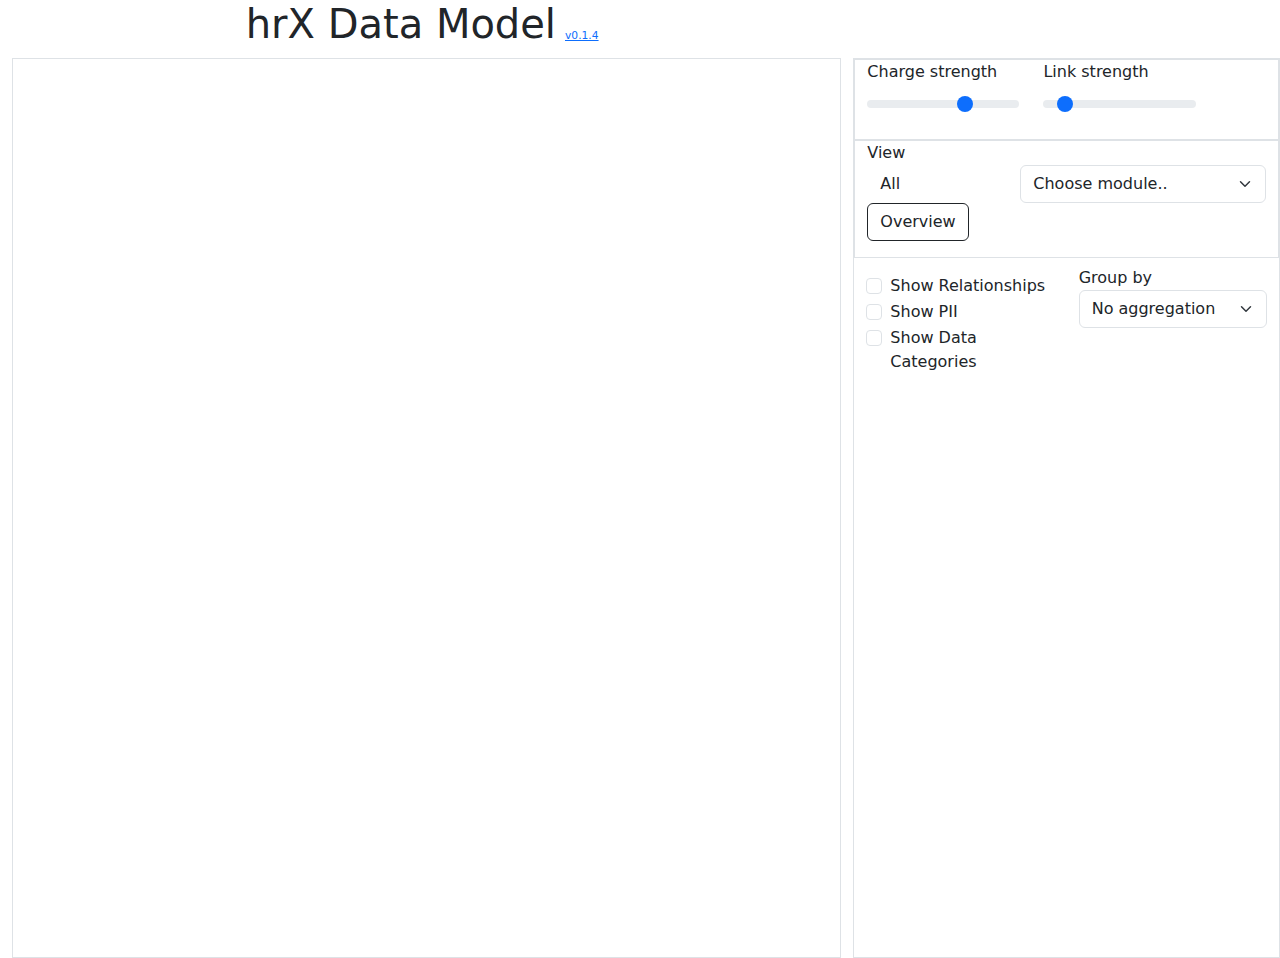
==== src/ds_force_network_poc_svg.html @ 3bf37754 "v0.1.4 - Change text on  "Modules" button to "Overview"" ====
<!DOCTYPE html>
<html lang="en">
<head>
    <meta charset="utf-8">
    <meta name="viewport" content="width=device-width, initial-scale=1">
    <title>Test D3 Data Model Graph</title>
    <link href="https://cdn.jsdelivr.net/npm/bootstrap@5.3.3/dist/css/bootstrap.min.css" rel="stylesheet" integrity="sha384-QWTKZyjpPEjISv5WaRU9OFeRpok6YctnYmDr5pNlyT2bRjXh0JMhjY6hW+ALEwIH" crossorigin="anonymous">
    <!--link rel="stylesheet" href="https://cdnjs.cloudflare.com/ajax/libs/font-awesome/4.7.0/css/font-awesome.min.css"-->
    <link rel="stylesheet" type="text/css" href="./css/datamodelstyles.css">
</head>
<body>

<div class="container-fluid">
    <div class ="row">
        <div class = "col-8">
            <h1 class="h-1 text-center">hrX Data Model<small><small><small><small><small><small><small><small><small><button class="btn btn-sm btn-link" data-toggle="modal" data-target="#exampleModal" title="Show change log"><small><small>v0.1.4</small></small></button></small></small></small></small></small></small></small></small></small></h1>
        </div>
    </div>

    <div class="row vh-600">
        <div class = "col-8">

            <!--svg id="network" width="1200", height="600" style="border: 2px solid black"></svg-->
            <svg id="network" class="h-100 w-100 border"  style="min-height:900px">   <!--style="border: 2px solid black;-->
              <defs>
                  <marker id="arrowhead" markerWidth="4" markerHeight="4" refX="4" refY="2" orient="auto">
                    <path d="M 0 0 L 4 2 L 0 4 z" fill="black"></path>
                  </marker>
              </defs>

            </svg>

        </div>
        <div class = "col-4 border">

            <div class = "row border">
                <!--form-->

                  <div class="col-5 mb-3">
                     <label for="chargeStrength" class="form-label" id="charge-strength-label">Charge strength</label>
                     <input type="range" class="form-range" min=-1000 max=200 id="chargeStrength" value=-208 onchange = "chargeStrengthSliderChanged(this.value)">
                  </div>
                  <div class="col-5 mb-3">
                     <label for="linkStrength" class="form-label" id="link-strength-label">Link strength</label>
                     <input type="range" class="form-range" min=0 max=2 step="0.1" id="linkStrength" value=0.2 onchange = "linkStrengthSliderChanged(this.value)">
                  </div>

                <!--/form-->
            </div>
            <div class="row border">
                  <form>
                  <lead>View</lead>
                  <div class="mb-3 d-flex">

                     <div class="form-group">
                      <input type="radio" class="btn-check" name="options" id="option1" autocomplete="off"  value="All" onclick="radioButtonClicked(this.value)">
                        <label class="btn" for="option1">All</label>

                        <input type="radio" class="btn-check" name="options" id="option2" autocomplete="off"  checked value="Modules" onclick="radioButtonClicked(this.value)">
                        <label class="btn" for="option2">Overview</label>
                       </div>
                    &nbsp;&nbsp;
                    <div class="form-group">

                <!--label for="search-select" class="control-label">View </label-->
                  <select id="search-select2" class="form-select"  onchange="searchSelect2Changed(this);" aria-label="Default select example">
                    <option value="Choose">Choose module..</option>
                    <option value="Pay/Calc">Pay/calc Module</option>
                    <option value="Payroll Verification">Payroll Verification Module</option>
                    <option value="People">People Module</option>
                    <option value="euHReka">euHReka Module</option>
                    <option value="Core">Core Module</option>
                    <option value="Benefits">Benefits Module</option>
                    <option value="GCC">GCCs</option>
                    <option value="LCC">LCCs</option>
                    <option value="HRIS ID">HRIS Ids</option>``
                  </select>
                      </div>


                  </div>
                  <!--div>
                  <label for="search-select" class="control-label">View </label>
                  <select id="search-select" class="form-select" onchange="searchSelectChanged(this);" aria-label="Default select example">
                    <option value="All">All</option>
                    <option value="Modules">Modules overview</option>
                    <option value="Pay/Calc">&nbsp;&nbsp;Pay/calc Module</option>
                    <option value="Payroll Verification">&nbsp;&nbsp;Payroll Verification Module</option>
                    <option value="People">&nbsp;&nbsp;People Module</option>
                    <option value="euHReka">&nbsp;&nbsp;euHReka Module</option>
                    <option value="Core">&nbsp;&nbsp;Core Module</option>
                    <option value="Benefits">&nbsp;&nbsp;Benefits Module</option>
                    <option value="GCC">GCCs</option>
                    <option value="LCC">LCCs</option>
                    <option value="HRIS ID">HRIS Ids</option>``
                  </select>
                  </div-->
                  </form>
                  </div>  <!--// row?-->
                  <div class="row">

                      <div class="mb-3 mt-3 col-6">

                          <div class="form-check">
                              <input class="form-check-input" type="checkbox" value="" id="show-link-labels-cb" onclick="showLinkLabelsCheckboxClicked(this)">
                              <label class="form-check-label" for="show-link-labels-cb">
                                Show Relationships
                              </label>

                          </div>
                          <div class="form-check">
                              <input class="form-check-input" type="checkbox" value="" id="flexCheckDefault" onclick="piiCheckboxClicked(this)">
                              <label class="form-check-label" for="flexCheckDefault">
                                Show PII
                              </label>

                          </div>

                          <div class="form-check">
                              <input class="form-check-input" type="checkbox" value="" id="show-data-categories-cb" onclick="showDataCategoriesCheckboxClicked(this)">
                              <label class="form-check-label" for="show-data-categories-cb">
                                Show Data Categories
                              </label>

                          </div>

                      </div>
                      <div class="mt-2 col-6">
                      <label for="aggregate-select" class="control-label"><lead>Group by</lead></label>
                      <select id="aggregate-select" class="form-select" onchange="aggregateSelectChanged(this);" aria-label="Other select example">
                        <option value="All">No aggregation</option>
                        <option value="Data Category">Data Category</option>
                        <option value="GCC">GCC</option>
                        <option value="LCC">LCC</option>
                        <option value="HRIS ID">HRIS Id</option>
                      </select>
                      </div>

                </form>
            </div>

            <div class = "row">

                 <div class="card" id="node-card" style="width: 30rem; visibility: hidden" >
                      <div class="card-body">
                            <h5 class="card-title" id="node-card-title">Card title</h5>
                            <p class="card-text" id = "node-card-description">Description of the node here..</p>
                      </div>

                      <ul id="node-card-list-group" class="list-group list-group-flush">
                      </ul>

                 </div>
            </div>

            </div>
        </div>
    </div>

</div>

<!-- Modal -->
  <div class="modal fade" id="exampleModal" tabindex="-1" role="dialog" aria-labelledby="exampleModalLabel" aria-hidden="true">
    <div class="modal-dialog" role="document">
      <div class="modal-content">
        <div class="modal-header">
          <h5 class="modal-title" id="exampleModalLabel">Change Log</h5>
          <button type="button" class="close" data-dismiss="modal" aria-label="Close">
            <span aria-hidden="true">&times;</span>
          </button>
        </div>
        <div class="modal-body">
          <b>v0.1.1</b>
          <br>
          - Original Version
          <hr>
          <b>v0.1.2</b> (12/6/24)
          <br>
          - Add functionality to "attract"  data types together<br>
          - Add endpoint arrow to links<br>
          - Add relationship labels<br>
          - Add high level People module nodes/relationships<br>
          - Add descriptions for main Modules<br>
          <hr>
          <b>v0.1.3</b> (19/6/24)
          <br>
          <ul>
            <li>Re-organise controls</li>
            <li>Add aggregate functionality</li>
            <li>Attempt to get paths for all Modules from cosmos gremlin db</li>
            <li>Show data category colour legend</li>
            <li>Add loading message</li>
          </ul>
          <hr>
          <b>v0.1.4</b> (26/6/24)
          <br>
          <ul>
            <li>add encrypted/unencrypted field attribute for PII fields</li>
            <li>add padlock visualisation for encrypted/unencrypted</li>
            <li>add nodes/relationships for Benefits module</li>
            <li>add nodes/relationships for People module</li>
        </div>
        <div class="modal-footer">
          <button type="button" class="btn btn-secondary" data-dismiss="modal">Close</button>
        </div>
      </div>
    </div>
  </div>

<script src=https://d3js.org/d3.v4.min.js></script>
<script src="./js/utils.js"></script>
<script src="./js/view.js"></script>
<script src="./js/eventlisteners.js"></script>
<script src="./js/model.js"></script>
<script>

  useMyers = false;

  zoom = d3.zoom()
    .scaleExtent([0.1, 4])
    .on("zoom", zoomed);


  linkStrengthVal = defaultLinkStrengthVal; //0.3
  chargeStrengthVal = defaultChargeStrengthVal;  //-344;

  chargeStrengthUpdated();
  linkStrengthUpdated();

  levelUse = 'Modules';
  levelUseChanged();

  searchVal = "Modules";
  searchValUpdated();

  search2Val = "Choose";
  search2ValUpdated();

  aggregateVal = "All";
  aggregateValUpdated();


  useMyers = false;

  //qq = rectX + (parseInt(svg.style("width")) / 2);

  svg.style("min-height", window.innerHeight - 100);
  rect = document.getElementById("network").getBoundingClientRect();
  width = rect.width;
  height = rect.height;


  svg.append("text") //.attr(x<text x="400" y="100" className="lead">Loading graph...</text>
    .attr("x", rect.x + (parseInt(svg.style("width")) / 2))
    .attr("y", rect.y + (parseInt(svg.style("height")) / 2) - 100)
    .style("text-anchor", "middle")
    .style("font-size", "34px")
    .attr("class", "loading-text")
    .text("Loading graph...");

  var curr_bounds = document.getElementById("network").getBoundingClientRect();
  svg.append("image")
    .attr("class", "loading-image")
    .attr("x", curr_bounds.width / 2 - (150/2))
    .attr("y", curr_bounds.height / 2)
    .attr("width", "150")
    .attr("height", "150")
    .attr("href", "img/loading_animation.gif")


  queriesReturned = [false, false, false, false];

  url = 'https://func-alg-t-weu-gremlin-api.azurewebsites.net/api/gremlinquery';

  params = "query=g.V()";
  callback = ajaxVerticesReturned;
  retrieveVerticesStartTime = performance.now();
  sendAjax(url = url, params = params, callback = callback, method = 'GET', payload = null);

  params = "query=g.E()";
  callback = ajaxEdgesReturned;
  retrieveEdgesStartTime = performance.now();
  sendAjax(url = url, params = params, callback = callback, method = 'GET', payload = null);


  function assembleLinkedNodeParam(module, depth = 5) {
    return "query=g.V().has('name', '" + module + "').emit().repeat(out()).times(" + depth + ")";
  }

  var modules = ['Pay/Calc', 'Payroll Verification', 'Core', 'People', 'euHReka', "Assist", "NA Tools", "State Tax", "Benefits", "Analyze", "Exchange 3", "Access"];

  modules.forEach((m) => {
    //var depth = ((m == 'Pay/Calc')  ? 5 : 7);
    //if (m == 'Payroll Verification') {
    //  depth = 10;
    //}
    var depth = 12;
    params = assembleLinkedNodeParam(m, depth = depth);  //"query=g.V().has('name', 'Pay/Calc').emit().repeat(out()).times(5)";
    callback = ajaxModuleLinksReturned; //ajaxPayCalcLinksReturned;
    retrieveModuleStartTimes[m] = performance.now();
    sendAjax(url = url, params = params, callback = callback, method = 'GET', payload = null);
  });

  function assembleLabelTargetParam(label) {
    var q = `query=g.V().haslabel('Platform').repeat(out().simplePath()).until(hasLabel('${label}')).path().limit(20)`;
    q += `&queryId=${label}`;
    return q;
  }

  var labelTargets = ['GCC', 'LCC', 'HRIS ID'];

  labelTargets.forEach((l) => {
    var params = assembleLabelTargetParam(l);
    var callback = ajaxLabelTargetReturned; //ajaxPayCalcLinksReturned;
    retrieveLabelTargetStartTimes[l] = performance.now();
    sendAjax(url = url, params = params, callback = callback, method = 'GET', payload = null);
  });


  // params = assembleLinkedNodeParam("Pay/Calc");  //"query=g.V().has('name', 'Pay/Calc').emit().repeat(out()).times(5)";
  // callback = ajaxModuleLinksReturned; //ajaxPayCalcLinksReturned;
  // sendAjax(url=url, params=params, callback=callback, method='GET', payload=null);
  //
  //
  // params =  assembleLinkedNodeParam("Payroll Verification", 7); //"query=g.V().has('name', 'Payroll Verification').emit().repeat(out()).times(7)";
  // callback = callback = ajaxModuleLinksReturned; //ajaxEloiseLinksReturned;
  // sendAjax(url=url, params=params, callback=callback, method='GET', payload=null);
  //
  // params =  assembleLinkedNodeParam("Core", 7); //"query=g.V().has('name', 'Payroll Verification').emit().repeat(out()).times(7)";
  // callback = callback = ajaxModuleLinksReturned; //ajaxEloiseLinksReturned;
  // sendAjax(url=url, params=params, callback=callback, method='GET', payload=null);


  if (useMyers) {
    fetch('./data/myers_graph.json')
      .then((response) => response.json())
      .then((json) => setJsonNodes(json))
      .then((g) => fullGraphLoaded(g));
  } else {
    // fetch('./data/vertices.json')
    //     .then((response) => response.json())
    //     .then((json) => setNodes(json));
  }

  // fetch('./data/payCalcLinkedNodes.json')
  //     .then((response) => response.json())
  //     .then((json) => setPayCalcLinkedNodes(json));

  // fetch('./data/eloiseLinkedNodes.json')
  //   .then((response) => response.json())
  //   .then((json) => setEloiseLinkedNodes(json));


</script>
<!--script src="https://cdn.jsdelivr.net/npm/bootstrap@5.3.3/dist/js/bootstrap.bundle.min.js" integrity="sha384-YvpcrYf0tY3lHB60NNkmXc5s9fDVZLESaAA55NDzOxhy9GkcIdslK1eN7N6jIeHz" crossorigin="anonymous"></script-->
 <script src="https://code.jquery.com/jquery-3.3.1.slim.min.js" integrity="sha384-q8i/X+965DzO0rT7abK41JStQIAqVgRVzpbzo5smXKp4YfRvH+8abtTE1Pi6jizo" crossorigin="anonymous"></script>
  <script src="https://cdn.jsdelivr.net/npm/popper.js@1.14.7/dist/umd/popper.min.js" integrity="sha384-UO2eT0CpHqdSJQ6hJty5KVphtPhzWj9WO1clHTMGa3JDZwrnQq4sF86dIHNDz0W1" crossorigin="anonymous"></script>
  <script src="https://cdn.jsdelivr.net/npm/bootstrap@4.3.1/dist/js/bootstrap.min.js" integrity="sha384-JjSmVgyd0p3pXB1rRibZUAYoIIy6OrQ6VrjIEaFf/nJGzIxFDsf4x0xIM+B07jRM" crossorigin="anonymous"></script>

</body>
</html>
---- src/css/datamodelstyles.css ----
.link {
    stroke: #999;
    stroke-opacity: 0.6;
}

.link-label {
   text-anchor: middle;
   font-family: sans-serif;
   font-size: 4px;
   pointer-events: none;
}

.node {
    stroke: #fff;
    stroke-width: 1.5px;
    opacity: 1.0;
}

.node-light {
    stroke: #fff;
    stroke-width: 1.5px;
    opacity: 0.2;
}

.node-pii {
    stroke: #000;
    stroke-width: 2px;
    opacity: 1.0;
}

text {
    font-family: sans-serif;
    font-size: 10px;
    pointer-events: none;
}

tspan { font-size: 10px; }
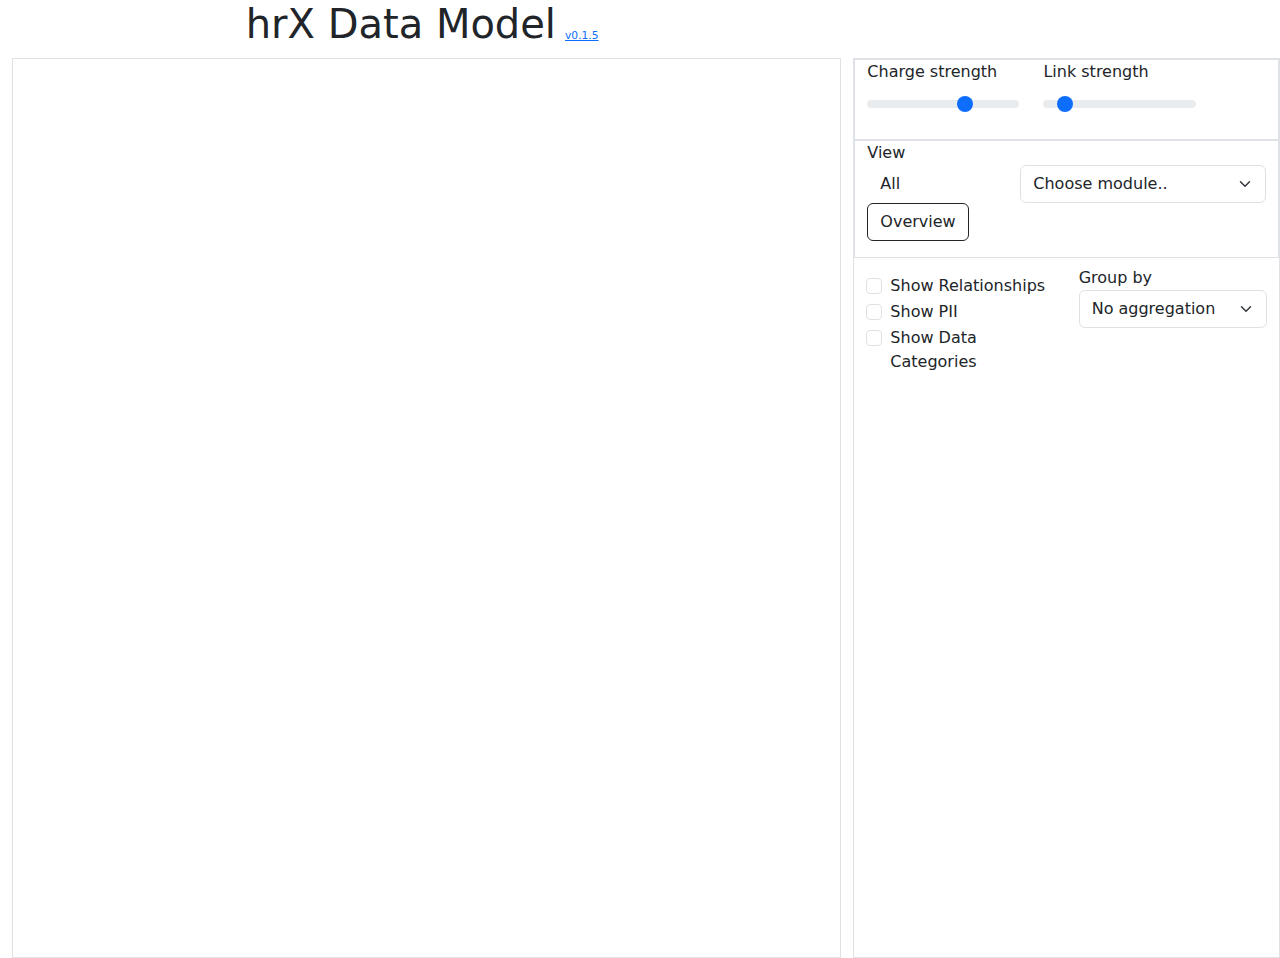
==== commit aa90d3a5: "v0.1.5 - show table fields as an html table when clicking on a node" ====
--- a/src/ds_force_network_poc_svg.html
+++ b/src/ds_force_network_poc_svg.html
@@ -13,7 +13,7 @@
 <div class="container-fluid">
     <div class ="row">
         <div class = "col-8">
-            <h1 class="h-1 text-center">hrX Data Model<small><small><small><small><small><small><small><small><small><button class="btn btn-sm btn-link" data-toggle="modal" data-target="#exampleModal" title="Show change log"><small><small>v0.1.4</small></small></button></small></small></small></small></small></small></small></small></small></h1>
+            <h1 class="h-1 text-center">hrX Data Model<small><small><small><small><small><small><small><small><small><button class="btn btn-sm btn-link" data-toggle="modal" data-target="#exampleModal" title="Show change log"><small><small>v0.1.5</small></small></button></small></small></small></small></small></small></small></small></small></h1>
         </div>
     </div>
 
@@ -147,8 +147,14 @@
                             <p class="card-text" id = "node-card-description">Description of the node here..</p>
                       </div>
 
-                      <ul id="node-card-list-group" class="list-group list-group-flush">
+                      <ul id="node-card-list-group" class="list-group list-group-flush borderless">
                       </ul>
+                      <div class="table-responsive" id="field-table-div">
+                          <table class="table table-borderless bsb-table-xl text-nowrap align-middle m-0" id="field-table">
+              </table>
+            </div>
+                       <!--/div-->
+
 
                  </div>
             </div>
@@ -199,6 +205,13 @@
             <li>add padlock visualisation for encrypted/unencrypted</li>
             <li>add nodes/relationships for Benefits module</li>
             <li>add nodes/relationships for People module</li>
+          </ul>
+          <hr>
+          <b>v0.1.5</b> (28/6/24)
+          <br>
+          <ul>
+            <li>show table fields in html table format when clicking on a node</li>
+          </ul>
         </div>
         <div class="modal-footer">
           <button type="button" class="btn btn-secondary" data-dismiss="modal">Close</button>
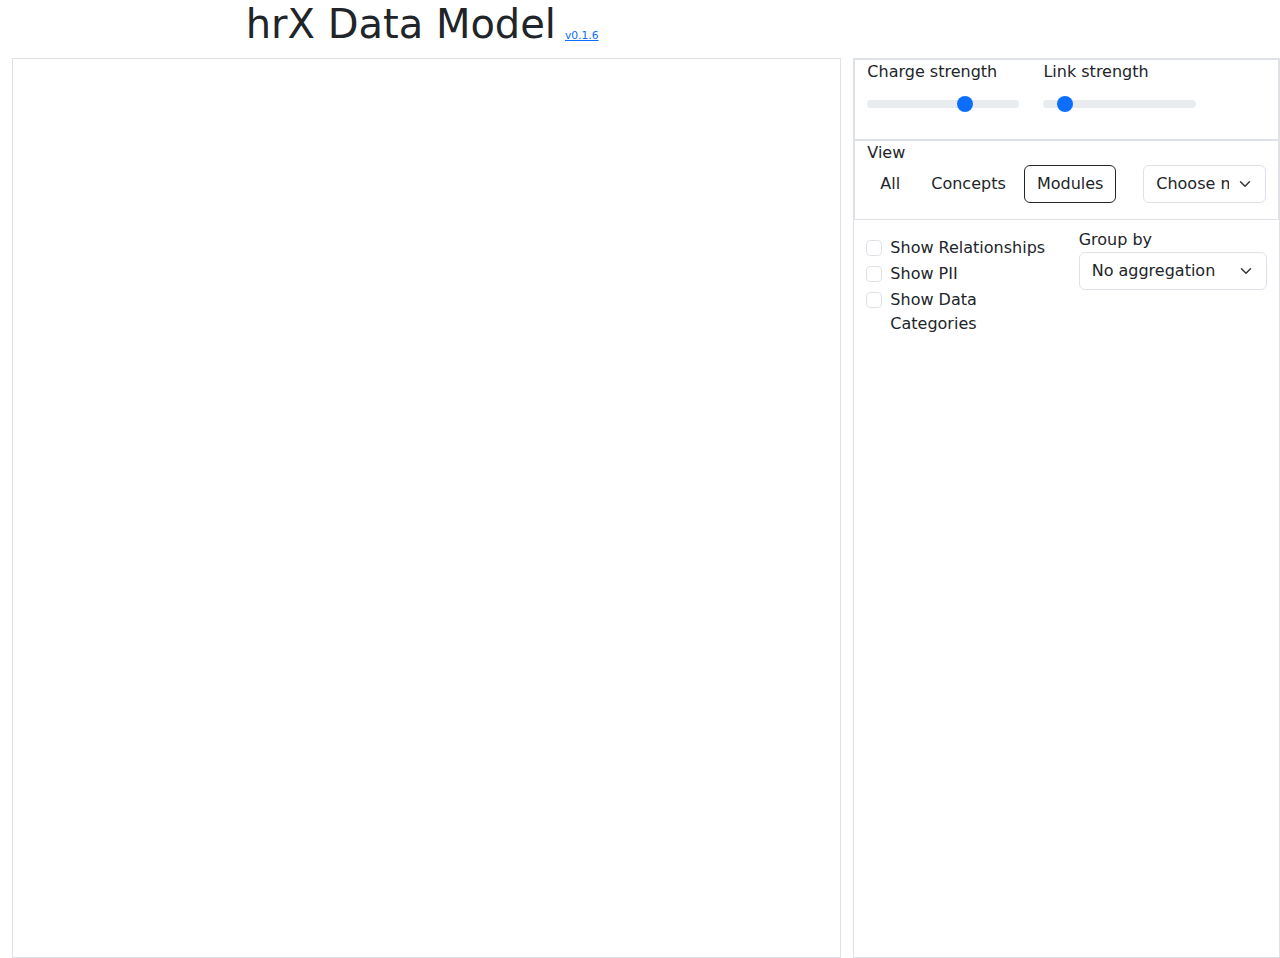
==== commit 9320fb46: "v0.1.6" ====
--- a/src/ds_force_network_poc_svg.html
+++ b/src/ds_force_network_poc_svg.html
@@ -7,13 +7,14 @@
     <link href="https://cdn.jsdelivr.net/npm/bootstrap@5.3.3/dist/css/bootstrap.min.css" rel="stylesheet" integrity="sha384-QWTKZyjpPEjISv5WaRU9OFeRpok6YctnYmDr5pNlyT2bRjXh0JMhjY6hW+ALEwIH" crossorigin="anonymous">
     <!--link rel="stylesheet" href="https://cdnjs.cloudflare.com/ajax/libs/font-awesome/4.7.0/css/font-awesome.min.css"-->
     <link rel="stylesheet" type="text/css" href="./css/datamodelstyles.css">
+    <link rel="icon" href="./img/gen_gr_icon.PNG">
 </head>
 <body>
 
 <div class="container-fluid">
     <div class ="row">
         <div class = "col-8">
-            <h1 class="h-1 text-center">hrX Data Model<small><small><small><small><small><small><small><small><small><button class="btn btn-sm btn-link" data-toggle="modal" data-target="#exampleModal" title="Show change log"><small><small>v0.1.5</small></small></button></small></small></small></small></small></small></small></small></small></h1>
+            <h1 class="h-1 text-center">hrX Data Model<small><small><small><small><small><small><small><small><small><button class="btn btn-sm btn-link" data-toggle="modal" data-target="#exampleModal" title="Show change log"><small><small>v0.1.6</small></small></button></small></small></small></small></small></small></small></small></small></h1>
         </div>
     </div>
 
@@ -52,12 +53,14 @@
                   <lead>View</lead>
                   <div class="mb-3 d-flex">
 
-                     <div class="form-group">
+                     <div class="form-group col-md-9 col-lg-8">
                       <input type="radio" class="btn-check" name="options" id="option1" autocomplete="off"  value="All" onclick="radioButtonClicked(this.value)">
                         <label class="btn" for="option1">All</label>
-
+                       <input type="radio" class="btn-check" name="options" id="option3" autocomplete="off"  value="Definitions" onclick="radioButtonClicked(this.value)">
+                        <label class="btn" for="option3">Concepts</label>
+                        <!--span>&nbsp;&nbsp;&nbsp;&nbsp;</span-->
                         <input type="radio" class="btn-check" name="options" id="option2" autocomplete="off"  checked value="Modules" onclick="radioButtonClicked(this.value)">
-                        <label class="btn" for="option2">Overview</label>
+                        <label class="btn" for="option2">Modules</label>
                        </div>
                     &nbsp;&nbsp;
                     <div class="form-group">
@@ -71,11 +74,12 @@
                     <option value="euHReka">euHReka Module</option>
                     <option value="Core">Core Module</option>
                     <option value="Benefits">Benefits Module</option>
-                    <option value="GCC">GCCs</option>
+                    <!--option value="GCC">GCCs</option>
                     <option value="LCC">LCCs</option>
-                    <option value="HRIS ID">HRIS Ids</option>``
+                    <option value="HRIS ID">HRIS Ids</option-->
                   </select>
                       </div>
+
 
 
                   </div>
@@ -130,9 +134,9 @@
                       <select id="aggregate-select" class="form-select" onchange="aggregateSelectChanged(this);" aria-label="Other select example">
                         <option value="All">No aggregation</option>
                         <option value="Data Category">Data Category</option>
-                        <option value="GCC">GCC</option>
+                        <!--option value="GCC">GCC</option>
                         <option value="LCC">LCC</option>
-                        <option value="HRIS ID">HRIS Id</option>
+                        <option value="HRIS ID">HRIS Id</option-->
                       </select>
                       </div>
 
@@ -151,8 +155,8 @@
                       </ul>
                       <div class="table-responsive" id="field-table-div">
                           <table class="table table-borderless bsb-table-xl text-nowrap align-middle m-0" id="field-table">
-              </table>
-            </div>
+                          </table>
+                      </div>
                        <!--/div-->
 
 
@@ -212,6 +216,16 @@
           <ul>
             <li>show table fields in html table format when clicking on a node</li>
           </ul>
+          <hr>
+          <b>v0.1.6</b> (3/7/24)
+          <br>
+          <ul>
+            <li>Add Concepts (Definitions) view and functionality</li>
+            <li>Add "ModuleName" property</li>
+            <li> Colour all nodes of a module same colour if "All" level or  individual "Definitions" level</li>
+            <li>Attract nodes  of a module together if "All" level or individual "Definitions" level</li>
+
+          </ul>
         </div>
         <div class="modal-footer">
           <button type="button" class="btn btn-secondary" data-dismiss="modal">Close</button>
@@ -243,8 +257,8 @@
   levelUse = 'Modules';
   levelUseChanged();
 
-  searchVal = "Modules";
-  searchValUpdated();
+  //searchVal = "Modules";
+  //searchValUpdated();
 
   search2Val = "Choose";
   search2ValUpdated();
@@ -327,6 +341,22 @@
     var callback = ajaxLabelTargetReturned; //ajaxPayCalcLinksReturned;
     retrieveLabelTargetStartTimes[l] = performance.now();
     sendAjax(url = url, params = params, callback = callback, method = 'GET', payload = null);
+  });
+
+  function assembleDefinitionsTargetParam(definition) {
+    var q =  "query=g.V().hasLabel('Definition').has('name', '" + definition + "').emit().repeat(out()).times(3)"; //"query=g.V().hasLabel('Definition').has('name', '" + definition + "').repeat(out()).times(2)";
+    q+= `&queryId=${definition}`;
+    return q;
+  }
+
+
+  var definitionTargets = ['Client', 'Legal Entity Grouping', 'Legal Entity', 'Country', 'Payee', 'Pay Group', 'Pay Cycle', 'HRIS Id']
+  definitionTargets.forEach((d) => {
+     var params = assembleDefinitionsTargetParam(d);
+     var callback = ajaxDefinitionLinksReturned; //ajaxPayCalcLinksReturned;
+     retrieveDefinitionStartTimes[d] = performance.now();
+     sendAjax(url = url, params = params, callback = callback, method = 'GET', payload = null);
+
   });
 
 
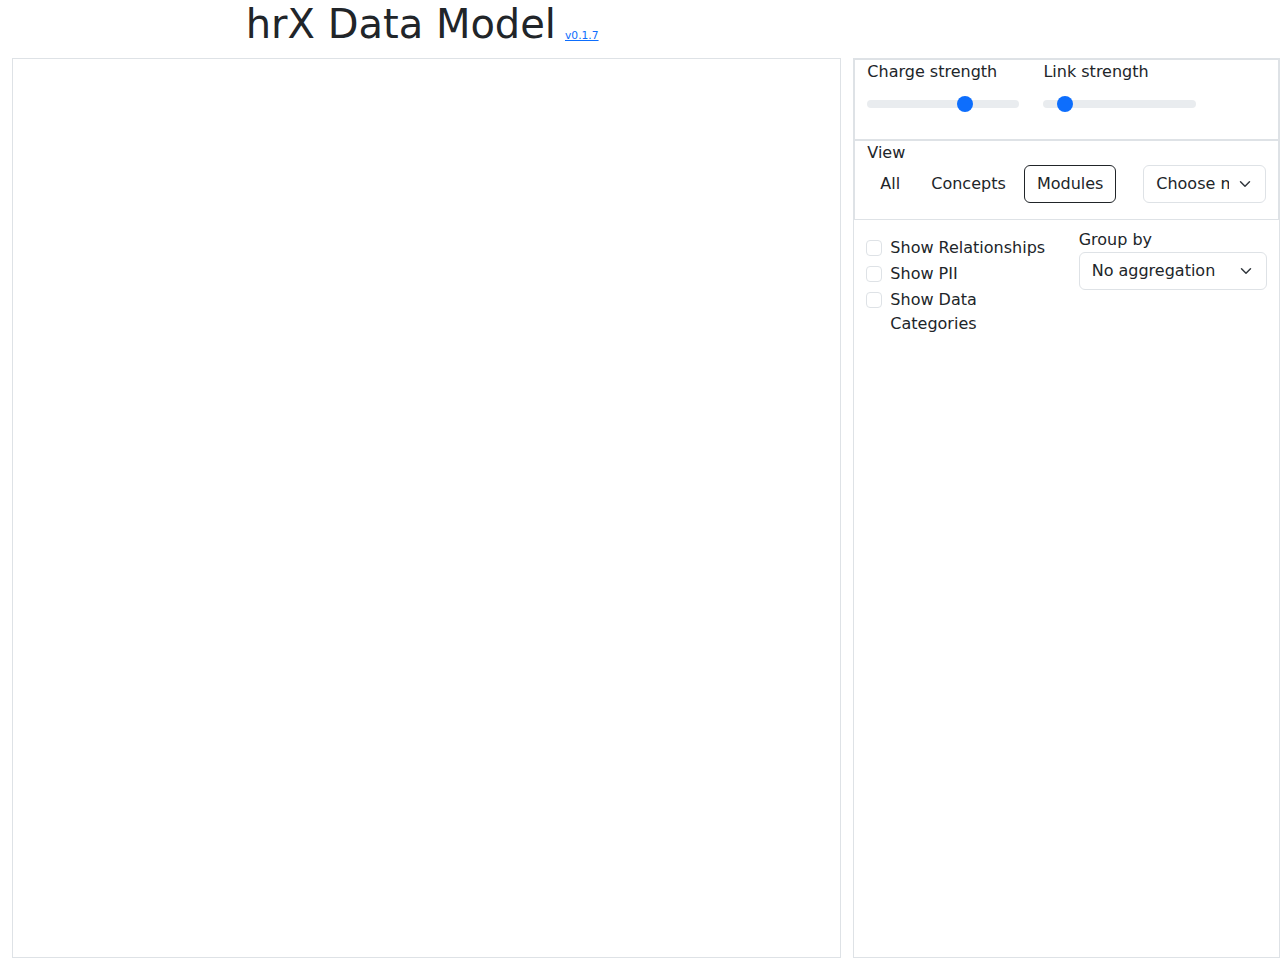
==== commit cef653eb: "v0.1.7" ====
--- a/src/ds_force_network_poc_svg.html
+++ b/src/ds_force_network_poc_svg.html
@@ -14,9 +14,15 @@
 <div class="container-fluid">
     <div class ="row">
         <div class = "col-8">
-            <h1 class="h-1 text-center">hrX Data Model<small><small><small><small><small><small><small><small><small><button class="btn btn-sm btn-link" data-toggle="modal" data-target="#exampleModal" title="Show change log"><small><small>v0.1.6</small></small></button></small></small></small></small></small></small></small></small></small></h1>
+            <h1 class="h-1 text-center">hrX Data Model<small><small><small><small><small><small><small><small><small><button class="btn btn-sm btn-link" data-toggle="modal" data-target="#exampleModal" title="Show change log"><small><small>v0.1.7</small></small></button></small></small></small></small></small></small></small></small></small></h1>
         </div>
     </div>
+   <div class="alert alert-warning alert-dismissible fade show" id="loading-alert"  style="display:none" role="alert">
+       <strong>Node links still loading</strong> Try again when node has bold outline
+       <button type="button" class="close" data-dismiss="alert" aria-label="Close">
+           <span aria-hidden="true">&times;</span>
+       </button>
+   </div>
 
     <div class="row vh-600">
         <div class = "col-8">
@@ -224,7 +230,14 @@
             <li>Add "ModuleName" property</li>
             <li> Colour all nodes of a module same colour if "All" level or  individual "Definitions" level</li>
             <li>Attract nodes  of a module together if "All" level or individual "Definitions" level</li>
-
+          </ul>
+          <hr>
+          <b>v0.1.7</b> (5/7/24)
+          <br>
+          <ul>
+            <li>Defer loading of detailed items until main nodes/edges loaded (to speed up initial display a bit)</li>
+            <li>Show bold outline on nodes with details links now loaded</li>
+            <li>Show message if node detailed items not loaded yet</li>
           </ul>
         </div>
         <div class="modal-footer">
@@ -299,79 +312,20 @@
 
   url = 'https://func-alg-t-weu-gremlin-api.azurewebsites.net/api/gremlinquery';
 
+  //params = "query=g.V()&graph=graphdb&collection=Working";
   params = "query=g.V()";
   callback = ajaxVerticesReturned;
   retrieveVerticesStartTime = performance.now();
   sendAjax(url = url, params = params, callback = callback, method = 'GET', payload = null);
 
+  //params = "query=g.E()&graph=graphdb&collection=Working";
   params = "query=g.E()";
   callback = ajaxEdgesReturned;
   retrieveEdgesStartTime = performance.now();
   sendAjax(url = url, params = params, callback = callback, method = 'GET', payload = null);
 
-
-  function assembleLinkedNodeParam(module, depth = 5) {
-    return "query=g.V().has('name', '" + module + "').emit().repeat(out()).times(" + depth + ")";
-  }
-
-  var modules = ['Pay/Calc', 'Payroll Verification', 'Core', 'People', 'euHReka', "Assist", "NA Tools", "State Tax", "Benefits", "Analyze", "Exchange 3", "Access"];
-
-  modules.forEach((m) => {
-    //var depth = ((m == 'Pay/Calc')  ? 5 : 7);
-    //if (m == 'Payroll Verification') {
-    //  depth = 10;
-    //}
-    var depth = 12;
-    params = assembleLinkedNodeParam(m, depth = depth);  //"query=g.V().has('name', 'Pay/Calc').emit().repeat(out()).times(5)";
-    callback = ajaxModuleLinksReturned; //ajaxPayCalcLinksReturned;
-    retrieveModuleStartTimes[m] = performance.now();
-    sendAjax(url = url, params = params, callback = callback, method = 'GET', payload = null);
-  });
-
-  function assembleLabelTargetParam(label) {
-    var q = `query=g.V().haslabel('Platform').repeat(out().simplePath()).until(hasLabel('${label}')).path().limit(20)`;
-    q += `&queryId=${label}`;
-    return q;
-  }
-
-  var labelTargets = ['GCC', 'LCC', 'HRIS ID'];
-
-  labelTargets.forEach((l) => {
-    var params = assembleLabelTargetParam(l);
-    var callback = ajaxLabelTargetReturned; //ajaxPayCalcLinksReturned;
-    retrieveLabelTargetStartTimes[l] = performance.now();
-    sendAjax(url = url, params = params, callback = callback, method = 'GET', payload = null);
-  });
-
-  function assembleDefinitionsTargetParam(definition) {
-    var q =  "query=g.V().hasLabel('Definition').has('name', '" + definition + "').emit().repeat(out()).times(3)"; //"query=g.V().hasLabel('Definition').has('name', '" + definition + "').repeat(out()).times(2)";
-    q+= `&queryId=${definition}`;
-    return q;
-  }
-
-
-  var definitionTargets = ['Client', 'Legal Entity Grouping', 'Legal Entity', 'Country', 'Payee', 'Pay Group', 'Pay Cycle', 'HRIS Id']
-  definitionTargets.forEach((d) => {
-     var params = assembleDefinitionsTargetParam(d);
-     var callback = ajaxDefinitionLinksReturned; //ajaxPayCalcLinksReturned;
-     retrieveDefinitionStartTimes[d] = performance.now();
-     sendAjax(url = url, params = params, callback = callback, method = 'GET', payload = null);
-
-  });
-
-
-  // params = assembleLinkedNodeParam("Pay/Calc");  //"query=g.V().has('name', 'Pay/Calc').emit().repeat(out()).times(5)";
-  // callback = ajaxModuleLinksReturned; //ajaxPayCalcLinksReturned;
-  // sendAjax(url=url, params=params, callback=callback, method='GET', payload=null);
-  //
-  //
-  // params =  assembleLinkedNodeParam("Payroll Verification", 7); //"query=g.V().has('name', 'Payroll Verification').emit().repeat(out()).times(7)";
-  // callback = callback = ajaxModuleLinksReturned; //ajaxEloiseLinksReturned;
-  // sendAjax(url=url, params=params, callback=callback, method='GET', payload=null);
-  //
-  // params =  assembleLinkedNodeParam("Core", 7); //"query=g.V().has('name', 'Payroll Verification').emit().repeat(out()).times(7)";
-  // callback = callback = ajaxModuleLinksReturned; //ajaxEloiseLinksReturned;
-  // sendAjax(url=url, params=params, callback=callback, method='GET', payload=null);
+  // Note: secondary items, ie nodes linked to modules or definitions, are now only loaded when vertices and nodes  load is complete, ie in "full_graph_loaded" function)
+
 
 
   if (useMyers) {
--- a/src/css/datamodelstyles.css
+++ b/src/css/datamodelstyles.css
@@ -10,19 +10,28 @@
    pointer-events: none;
 }
 
-.node {
+.node {  /* For normal nodes,  or  for Module and Definition master nodes which do not have their linked nodes fully loaded yet*/
     stroke: #fff;
     stroke-width: 1.5px;
     opacity: 1.0;
 }
 
-.node-light {
+.node-loaded { /* For Module and Definition master nodes indicates that their linked nodes are loaded */
+    stroke: #000;
+    stroke-width: 2px;
+    opacity: 1.0;
+
+}
+
+.node-light {  /* Used to non-highlight nodes which do not have PII data */
     stroke: #fff;
     stroke-width: 1.5px;
     opacity: 0.2;
 }
 
-.node-pii {
+
+
+.node-pii { /* Used to highlight nodes which have PII data */
     stroke: #000;
     stroke-width: 2px;
     opacity: 1.0;
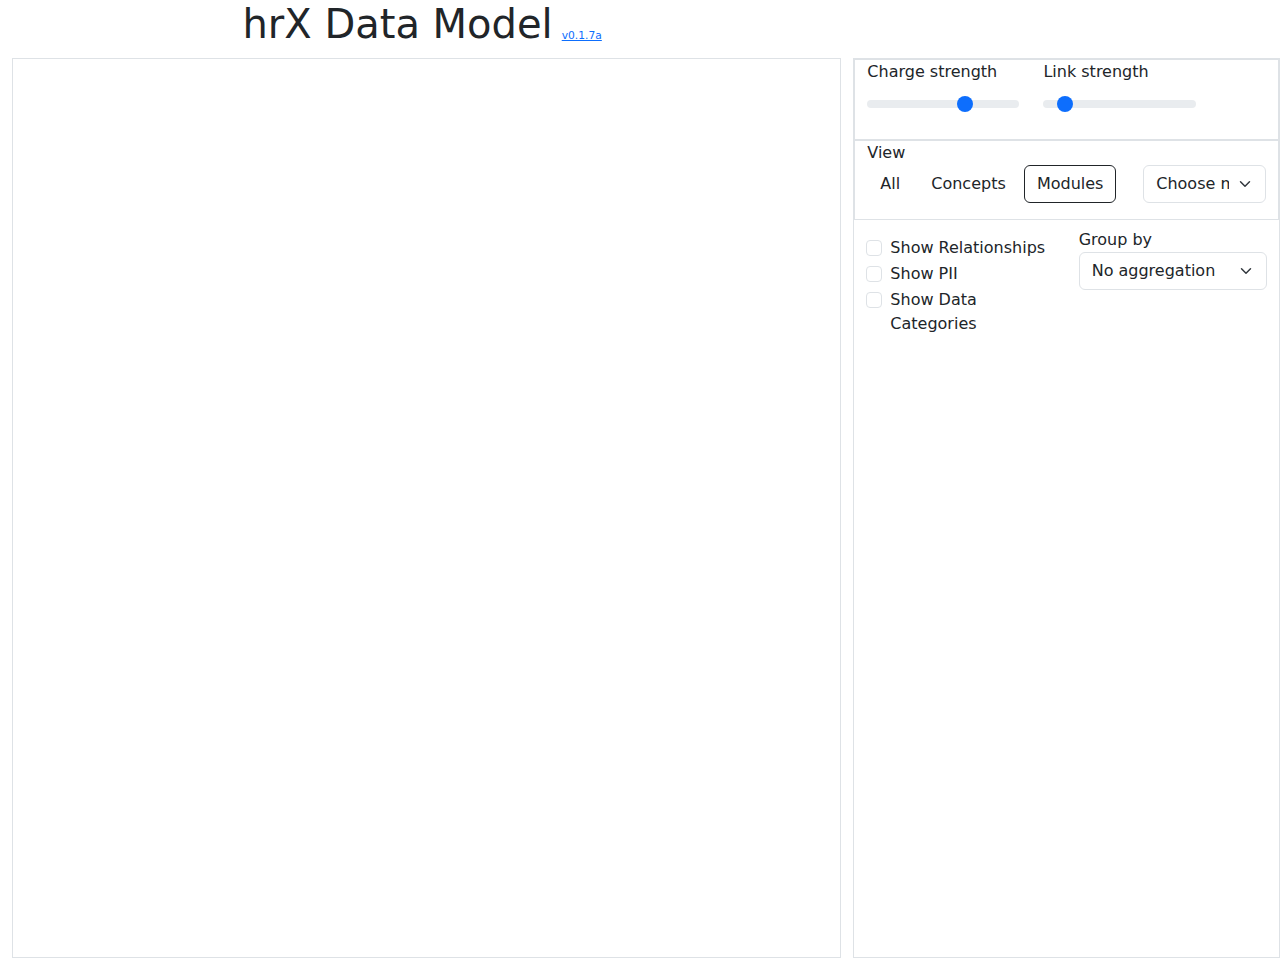
==== commit 35bbfc8a: "v0.1.7a - Performance: use ModuleName property to retrieve module nodes instead of api call to retri" ====
--- a/src/ds_force_network_poc_svg.html
+++ b/src/ds_force_network_poc_svg.html
@@ -14,7 +14,7 @@
 <div class="container-fluid">
     <div class ="row">
         <div class = "col-8">
-            <h1 class="h-1 text-center">hrX Data Model<small><small><small><small><small><small><small><small><small><button class="btn btn-sm btn-link" data-toggle="modal" data-target="#exampleModal" title="Show change log"><small><small>v0.1.7</small></small></button></small></small></small></small></small></small></small></small></small></h1>
+            <h1 class="h-1 text-center">hrX Data Model<small><small><small><small><small><small><small><small><small><button class="btn btn-sm btn-link" data-toggle="modal" data-target="#exampleModal" title="Show change log"><small><small>v0.1.7a</small></small></button></small></small></small></small></small></small></small></small></small></h1>
         </div>
     </div>
    <div class="alert alert-warning alert-dismissible fade show" id="loading-alert"  style="display:none" role="alert">
@@ -239,6 +239,11 @@
             <li>Show bold outline on nodes with details links now loaded</li>
             <li>Show message if node detailed items not loaded yet</li>
           </ul>
+          <b>v0.1.7a</b> (8/7/24)
+          <br>
+          <ul>
+            <li>Performance: use ModuleName property to retrieve module nodes instead of call to retrieve paths</li>
+          </ul>
         </div>
         <div class="modal-footer">
           <button type="button" class="btn btn-secondary" data-dismiss="modal">Close</button>
@@ -312,19 +317,15 @@
 
   url = 'https://func-alg-t-weu-gremlin-api.azurewebsites.net/api/gremlinquery';
 
-  //params = "query=g.V()&graph=graphdb&collection=Working";
-  params = "query=g.V()";
-  callback = ajaxVerticesReturned;
+
+  params = "query=GET_ALL_V_E";
+  callback = ajaxVerticesAndEdgesReturned;
   retrieveVerticesStartTime = performance.now();
+  console.log("Vertices and Edges load api call start: " + Date());
   sendAjax(url = url, params = params, callback = callback, method = 'GET', payload = null);
 
-  //params = "query=g.E()&graph=graphdb&collection=Working";
-  params = "query=g.E()";
-  callback = ajaxEdgesReturned;
-  retrieveEdgesStartTime = performance.now();
-  sendAjax(url = url, params = params, callback = callback, method = 'GET', payload = null);
-
-  // Note: secondary items, ie nodes linked to modules or definitions, are now only loaded when vertices and nodes  load is complete, ie in "full_graph_loaded" function)
+
+  // Note: secondary items, ie nodes linked to definitions, are now only loaded when vertices and nodes  load is complete, ie in "full_graph_loaded" function)
 
 
 
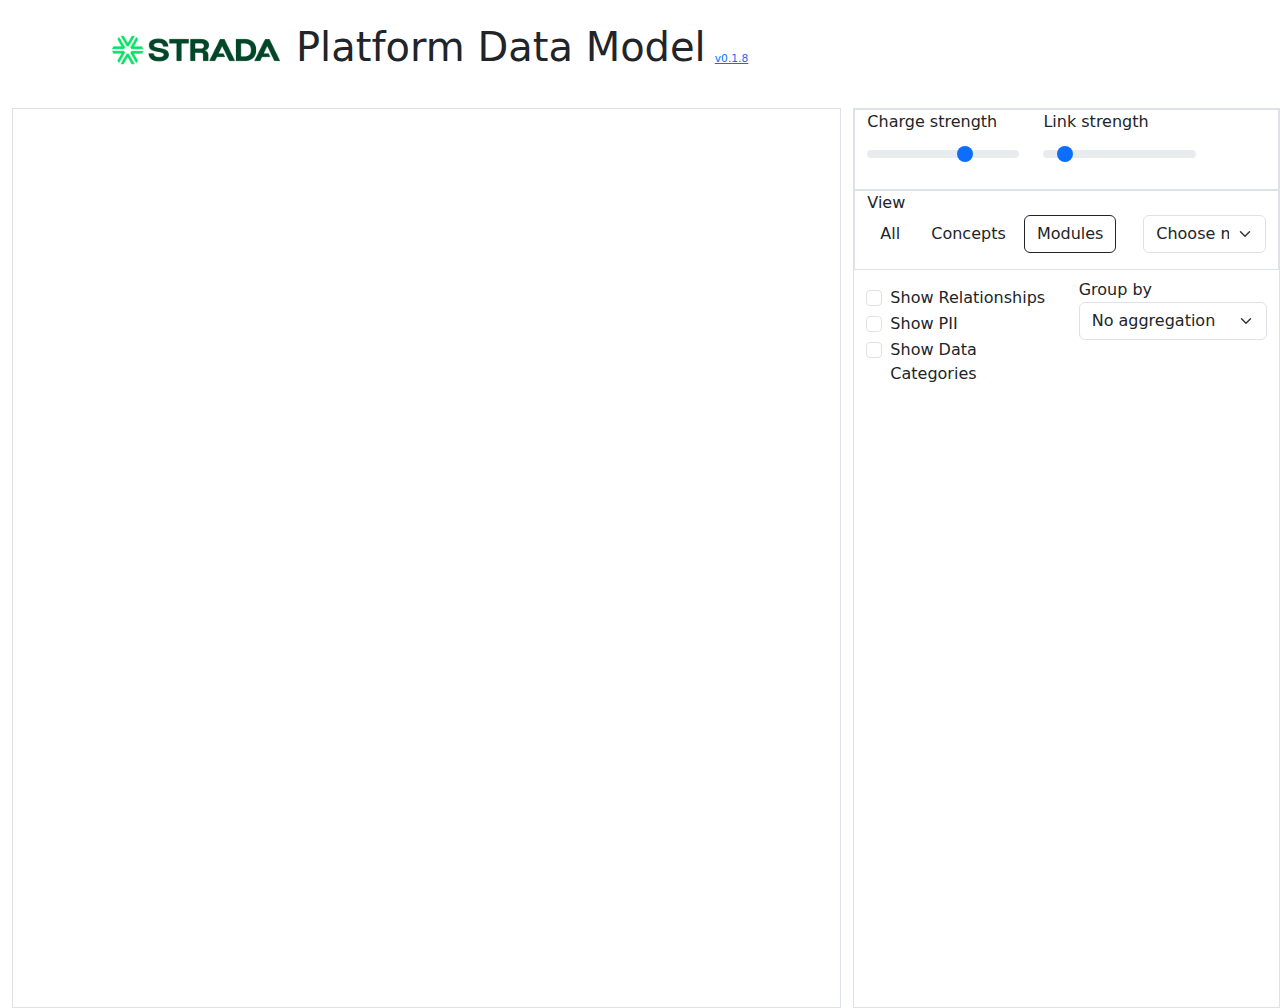
==== commit 050514dd: "v0.1.8 - Align module names to new Strada names" ====
--- a/src/ds_force_network_poc_svg.html
+++ b/src/ds_force_network_poc_svg.html
@@ -14,7 +14,7 @@
 <div class="container-fluid">
     <div class ="row">
         <div class = "col-8">
-            <h1 class="h-1 text-center">hrX Data Model<small><small><small><small><small><small><small><small><small><button class="btn btn-sm btn-link" data-toggle="modal" data-target="#exampleModal" title="Show change log"><small><small>v0.1.7a</small></small></button></small></small></small></small></small></small></small></small></small></h1>
+            <h1 class="h-1 text-center"><img src="./img/stradagetsitelogo.png" height = 100 width = 200></img>Platform Data Model<small><small><small><small><small><small><small><small><small><button class="btn btn-sm btn-link" data-toggle="modal" data-target="#exampleModal" title="Show change log"><small><small>v0.1.8</small></small></button></small></small></small></small></small></small></small></small></small></h1>
         </div>
     </div>
    <div class="alert alert-warning alert-dismissible fade show" id="loading-alert"  style="display:none" role="alert">
@@ -244,6 +244,13 @@
           <ul>
             <li>Performance: use ModuleName property to retrieve module nodes instead of call to retrieve paths</li>
           </ul>
+
+          <hr>
+          <b>v0.1.8</b> (5/8/24)
+          <br>
+          <ul>
+            <li>Align module names to new Strada names</li>
+          </ul>
         </div>
         <div class="modal-footer">
           <button type="button" class="btn btn-secondary" data-dismiss="modal">Close</button>
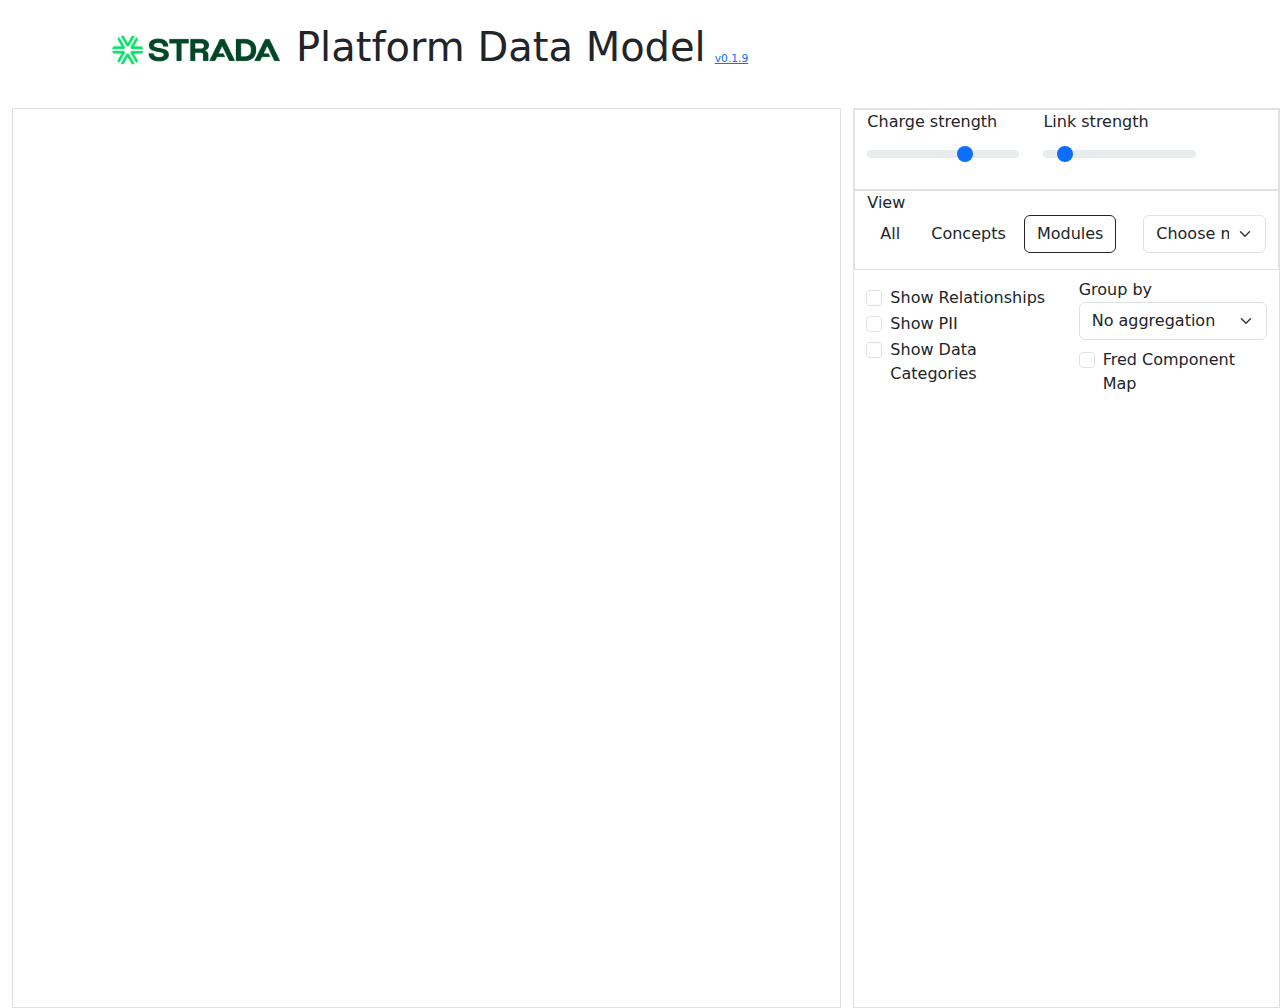
==== commit 7826ebb3: "v0.1.9 - Add Fred's component map" ====
--- a/src/ds_force_network_poc_svg.html
+++ b/src/ds_force_network_poc_svg.html
@@ -14,7 +14,7 @@
 <div class="container-fluid">
     <div class ="row">
         <div class = "col-8">
-            <h1 class="h-1 text-center"><img src="./img/stradagetsitelogo.png" height = 100 width = 200></img>Platform Data Model<small><small><small><small><small><small><small><small><small><button class="btn btn-sm btn-link" data-toggle="modal" data-target="#exampleModal" title="Show change log"><small><small>v0.1.8</small></small></button></small></small></small></small></small></small></small></small></small></h1>
+            <h1 class="h-1 text-center"><img src="./img/stradagetsitelogo.png" height = 100 width = 200></img>Platform Data Model<small><small><small><small><small><small><small><small><small><button class="btn btn-sm btn-link" data-toggle="modal" data-target="#exampleModal" title="Show change log"><small><small>v0.1.9</small></small></button></small></small></small></small></small></small></small></small></small></h1>
         </div>
     </div>
    <div class="alert alert-warning alert-dismissible fade show" id="loading-alert"  style="display:none" role="alert">
@@ -134,6 +134,8 @@
 
                           </div>
 
+
+
                       </div>
                       <div class="mt-2 col-6">
                       <label for="aggregate-select" class="control-label"><lead>Group by</lead></label>
@@ -144,6 +146,13 @@
                         <option value="LCC">LCC</option>
                         <option value="HRIS ID">HRIS Id</option-->
                       </select>
+                      <div class="form-check mt-2">
+                              <input class="form-check-input" type="checkbox" value="" id="show-fred-cb" onclick="showFredCheckboxClicked(this)">
+                              <label class="form-check-label" for="show-fred-cb">
+                                Fred Component Map
+                              </label>
+
+                      </div>
                       </div>
 
                 </form>
@@ -251,6 +260,14 @@
           <ul>
             <li>Align module names to new Strada names</li>
           </ul>
+
+          <hr>
+          <b>v0.1.9</b> (6/8/24)
+          <br>
+          <ul>
+            <li>Add Fred's component map</li>
+          </ul>
+
         </div>
         <div class="modal-footer">
           <button type="button" class="btn btn-secondary" data-dismiss="modal">Close</button>
